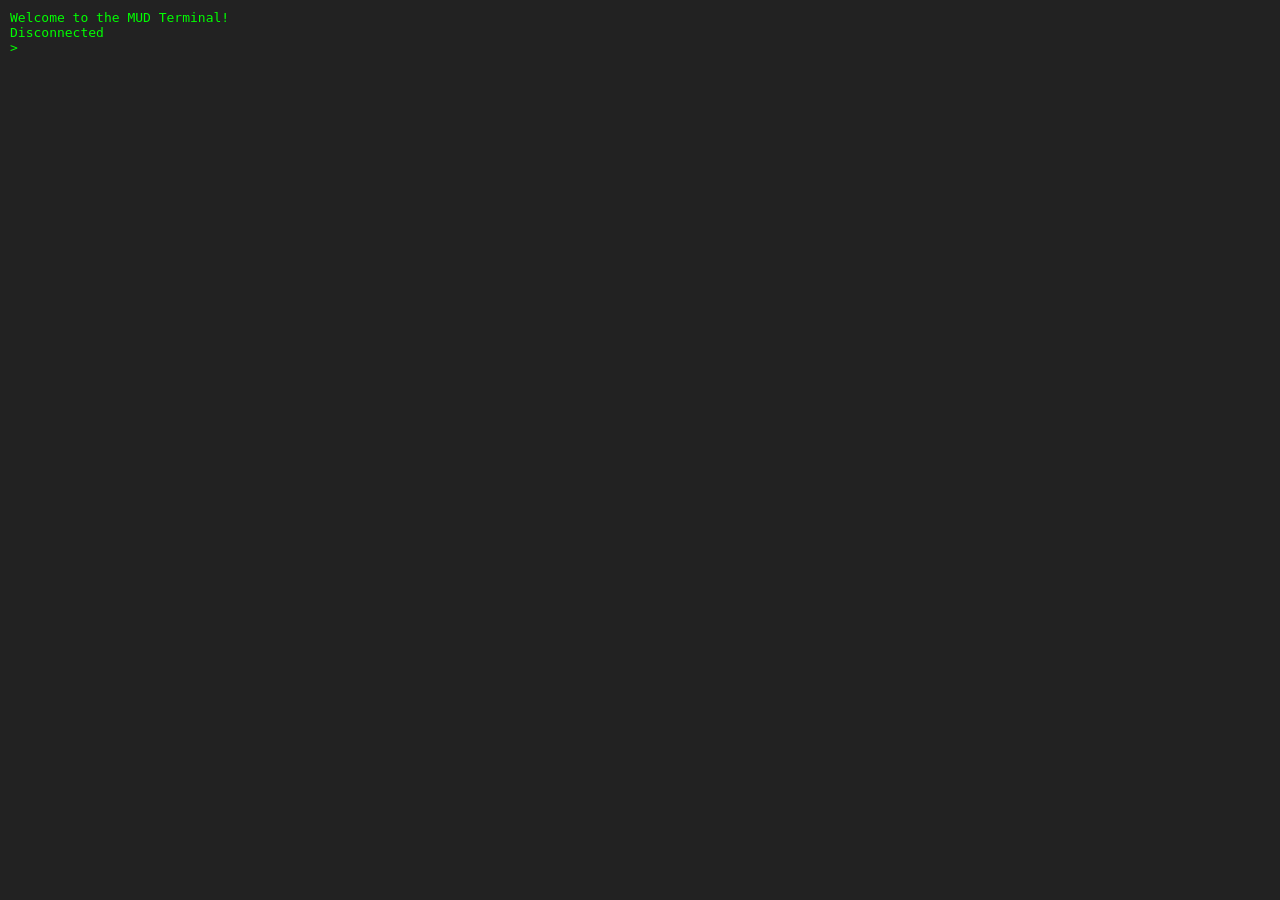
==== MudServer.Server/wwwroot/index.html @ a6914f9e "moving server into path that fits the namespace." ====
<!DOCTYPE html>
<html lang="en">
  <head>
    <meta charset="UTF-8" />
    <title>MUD Terminal</title>
    <style>
      body {
        background: #222;
        color: #0f0;
        font-family: monospace;
        margin: 0;
      }
      #terminal {
        width: 100vw;
        height: 100vh;
        padding: 10px;
        box-sizing: border-box;
        outline: none;
      }
    </style>
  </head>
  <body>
    <div id="terminal" tabindex="0"></div>
    <script>
      const term = document.getElementById("terminal");
      let ws;
      let inputBuffer = "";
      let history = ["Welcome to the MUD Terminal!"];

      function renderTerminal() {
        // Show history, then prompt with current buffer
        term.innerHTML = history.join("<br>") + `<br>&gt; ${inputBuffer}`;
        term.scrollTop = term.scrollHeight;
      }

      function connect() {
        ws = new WebSocket((location.protocol === "https:" ? "wss://" : "ws://") + location.host);
        ws.onopen = () => {
          history.push("Connected to server");
          renderTerminal();
        };
        ws.onmessage = (e) => {
          history.push(e.data.replace(/\n/g, "<br>"));
          renderTerminal();
        };
        ws.onclose = () => {
          history.push("Disconnected");
          renderTerminal();
        };
      }
      connect();

      term.addEventListener("keydown", function (e) {
        if (ws && ws.readyState === WebSocket.OPEN) {
          if (e.key === "Enter") {
            ws.send(inputBuffer);
            history.push(`&gt; ${inputBuffer}`);
            inputBuffer = "";
          } else if (e.key === "Backspace") {
            inputBuffer = inputBuffer.slice(0, -1);
          } else if (e.key.length === 1) {
            inputBuffer += e.key;
          }
          renderTerminal();
          e.preventDefault();
        }
      });

      renderTerminal();
      term.focus();
    </script>
  </body>
</html>
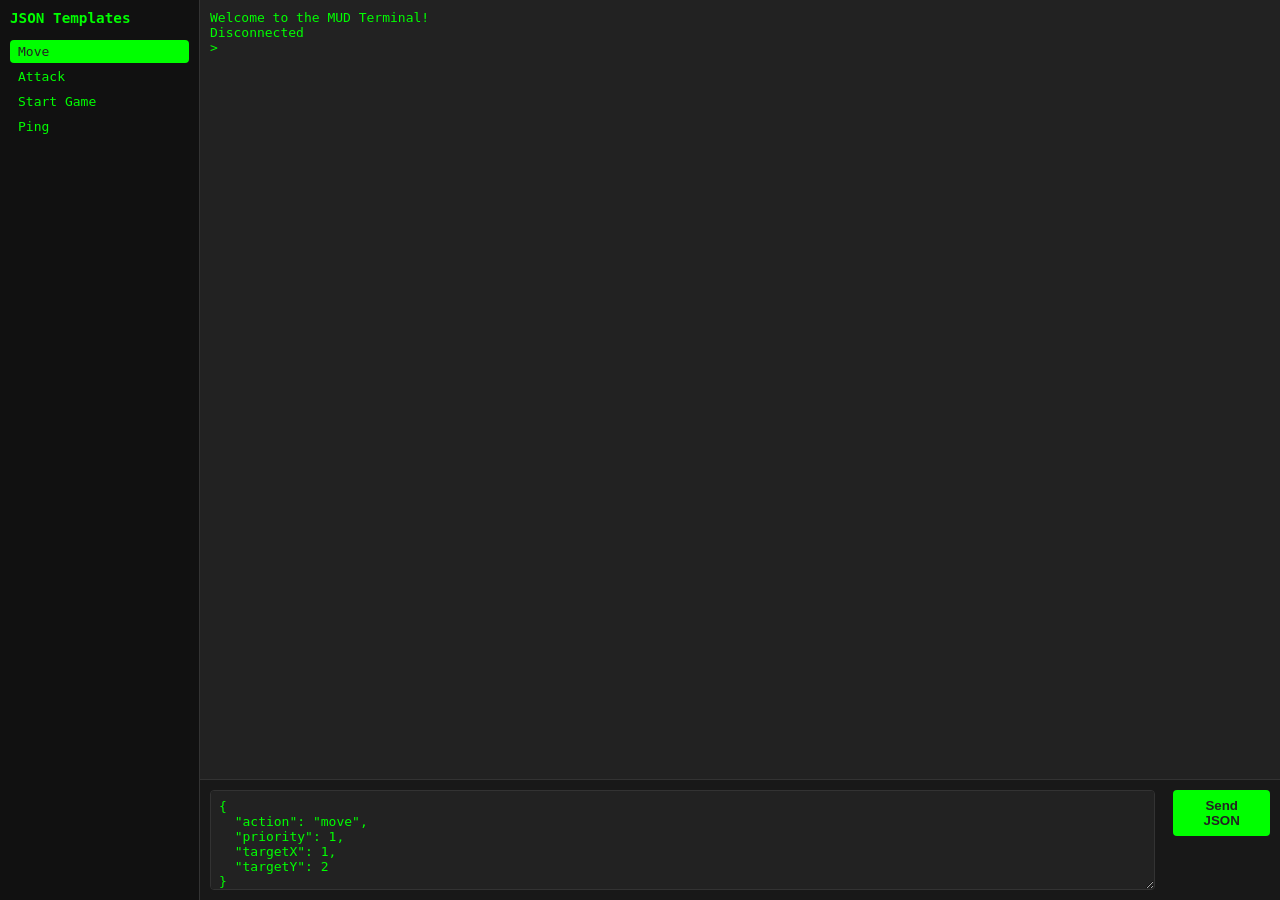
==== commit 447099b0: "* Adding more parsing and processing of the json actions. * Added some templates of json commands to" ====
--- a/MudServer.Server/wwwroot/index.html
+++ b/MudServer.Server/wwwroot/index.html
@@ -10,27 +10,152 @@
         font-family: monospace;
         margin: 0;
       }
+      #container {
+        display: flex;
+        height: 100vh;
+        width: 100vw;
+      }
+      #sidebar {
+        width: 200px;
+        background: #111;
+        border-right: 1px solid #333;
+        padding: 10px;
+        box-sizing: border-box;
+        overflow-y: auto;
+      }
+      #sidebar h3 {
+        margin-top: 0;
+        color: #0f0;
+        font-size: 1.1em;
+      }
+      #template-list {
+        list-style: none;
+        padding: 0;
+        margin: 0;
+      }
+      #template-list li {
+        cursor: pointer;
+        padding: 4px 8px;
+        border-radius: 4px;
+        margin-bottom: 2px;
+      }
+      #template-list li.selected {
+        background: #0f0;
+        color: #222;
+      }
+      #main {
+        flex: 1;
+        display: flex;
+        flex-direction: column;
+        height: 100vh;
+      }
       #terminal {
-        width: 100vw;
-        height: 100vh;
+        flex: 1;
         padding: 10px;
         box-sizing: border-box;
         outline: none;
+        overflow-y: auto;
+      }
+      #json-editor-container {
+        background: #181818;
+        border-top: 1px solid #333;
+        padding: 10px;
+        display: flex;
+        align-items: flex-start;
+        gap: 10px;
+      }
+      #json-editor {
+        width: 100%;
+        min-height: 100px;
+        font-family: monospace;
+        font-size: 1em;
+        background: #222;
+        color: #0f0;
+        border: 1px solid #333;
+        border-radius: 4px;
+        padding: 8px;
+        box-sizing: border-box;
+        resize: vertical;
+      }
+      #send-json-btn {
+        background: #0f0;
+        color: #222;
+        border: none;
+        border-radius: 4px;
+        padding: 8px 16px;
+        font-weight: bold;
+        cursor: pointer;
+        margin-left: 8px;
+      }
+      #send-json-btn:hover {
+        background: #7fff7f;
       }
     </style>
   </head>
   <body>
-    <div id="terminal" tabindex="0"></div>
+    <div id="container">
+      <div id="sidebar">
+        <h3>JSON Templates</h3>
+        <ul id="template-list"></ul>
+      </div>
+      <div id="main">
+        <div id="terminal" tabindex="0"></div>
+        <div id="json-editor-container">
+          <textarea id="json-editor" spellcheck="false"></textarea>
+          <button id="send-json-btn">Send JSON</button>
+        </div>
+      </div>
+    </div>
     <script>
+      // JSON templates (could be loaded from a file in the future)
+      const jsonTemplates = {
+        Move: {
+          action: "move",
+          priority: 1,
+          targetX: 1,
+          targetY: 2,
+        },
+        Attack: {
+          action: "attack",
+          priority: 1,
+          target: "enemy-id",
+        },
+        "Start Game": {
+          action: "startGame",
+        },
+        Ping: {
+          action: "ping",
+        },
+      };
+
       const term = document.getElementById("terminal");
+      const templateList = document.getElementById("template-list");
+      const jsonEditor = document.getElementById("json-editor");
+      const sendJsonBtn = document.getElementById("send-json-btn");
       let ws;
       let inputBuffer = "";
       let history = ["Welcome to the MUD Terminal!"];
+      let selectedTemplate = Object.keys(jsonTemplates)[0];
 
       function renderTerminal() {
         // Show history, then prompt with current buffer
         term.innerHTML = history.join("<br>") + `<br>&gt; ${inputBuffer}`;
         term.scrollTop = term.scrollHeight;
+      }
+
+      function renderTemplateList() {
+        templateList.innerHTML = "";
+        Object.keys(jsonTemplates).forEach((name) => {
+          const li = document.createElement("li");
+          li.textContent = name;
+          if (name === selectedTemplate) li.classList.add("selected");
+          li.onclick = () => {
+            selectedTemplate = name;
+            jsonEditor.value = JSON.stringify(jsonTemplates[name], null, 2);
+            renderTemplateList();
+          };
+          templateList.appendChild(li);
+        });
       }
 
       function connect() {
@@ -66,6 +191,25 @@
         }
       });
 
+      // JSON editor logic
+      renderTemplateList();
+      jsonEditor.value = JSON.stringify(jsonTemplates[selectedTemplate], null, 2);
+
+      sendJsonBtn.onclick = function () {
+        if (ws && ws.readyState === WebSocket.OPEN) {
+          let json;
+          try {
+            json = JSON.parse(jsonEditor.value);
+          } catch (e) {
+            alert("Invalid JSON");
+            return;
+          }
+          ws.send(JSON.stringify(json));
+          history.push(`&gt; [JSON] ${JSON.stringify(json)}`);
+          renderTerminal();
+        }
+      };
+
       renderTerminal();
       term.focus();
     </script>
